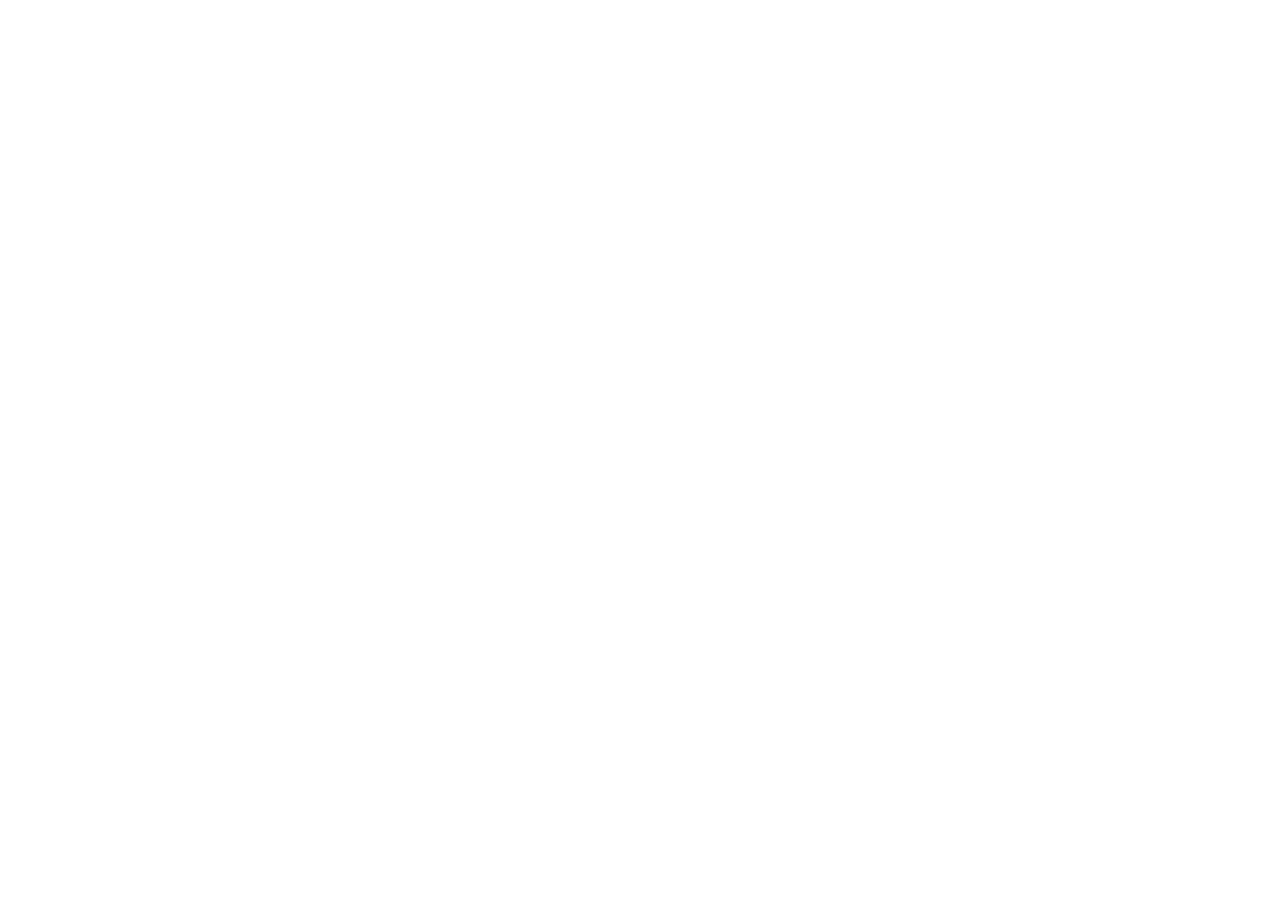
==== Main HTML Project/index.html @ 1c0dfe71 "Created general structure" ====
<!DOCTYPE html>
<html>
<head>
    <meta charset='utf-8'>
    <meta http-equiv='X-UA-Compatible' content='IE=edge'>
    <title>Page Title</title>
    <meta name='viewport' content='width=device-width, initial-scale=1'>
    <link rel='stylesheet' type='text/css' media='screen' href='main.css'>
    <script src='main.js'></script>
</head>
<body>

</body>
</html>
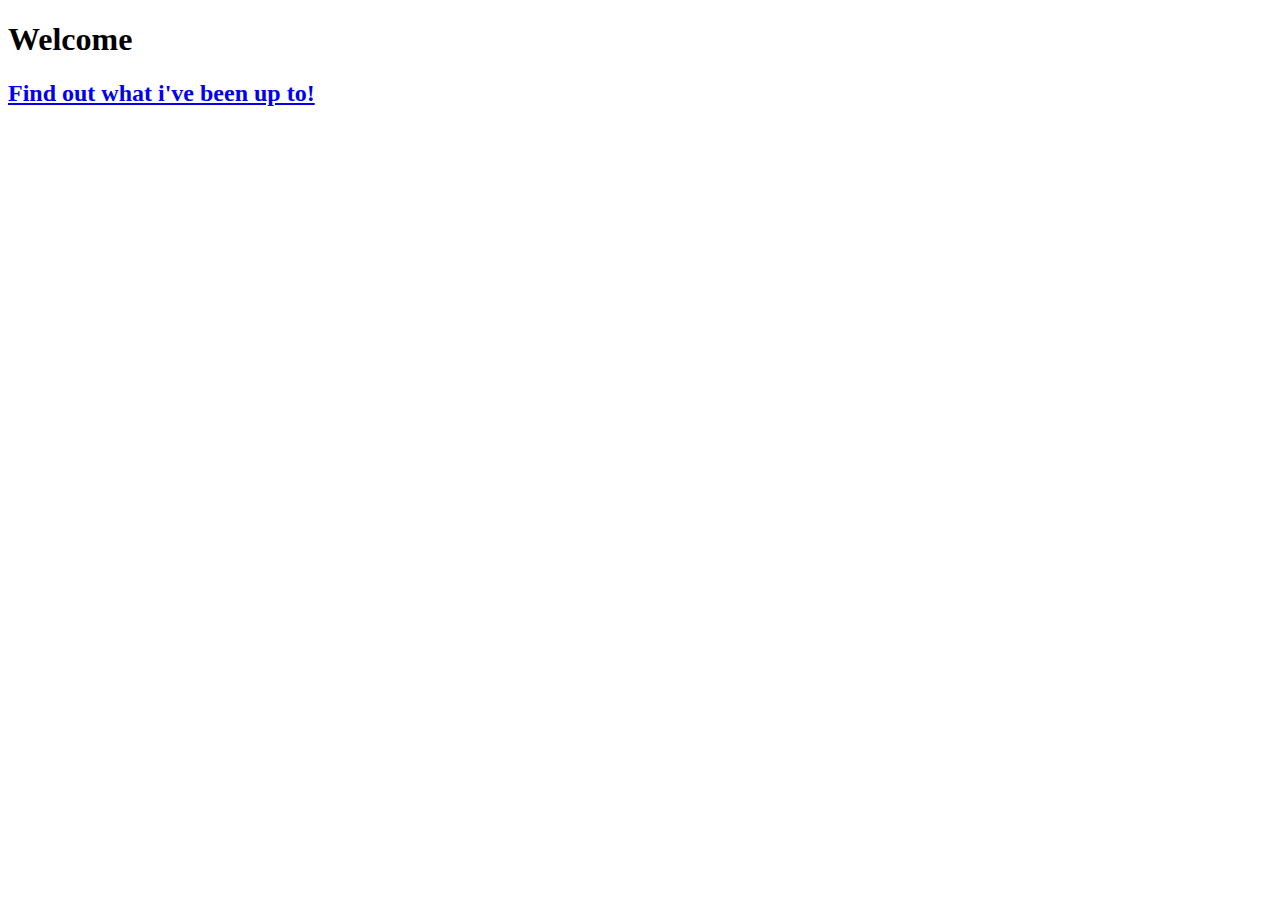
==== commit fe11965a: "Finished html project assign" ====
--- a/Main HTML Project/index.html
+++ b/Main HTML Project/index.html
@@ -9,6 +9,7 @@
     <script src='main.js'></script>
 </head>
 <body>
-
+    <h1>Welcome</h1>
+    <a href="./pages/cat.html"><h2>Find out what i've been up to!</h2></a>
 </body>
 </html>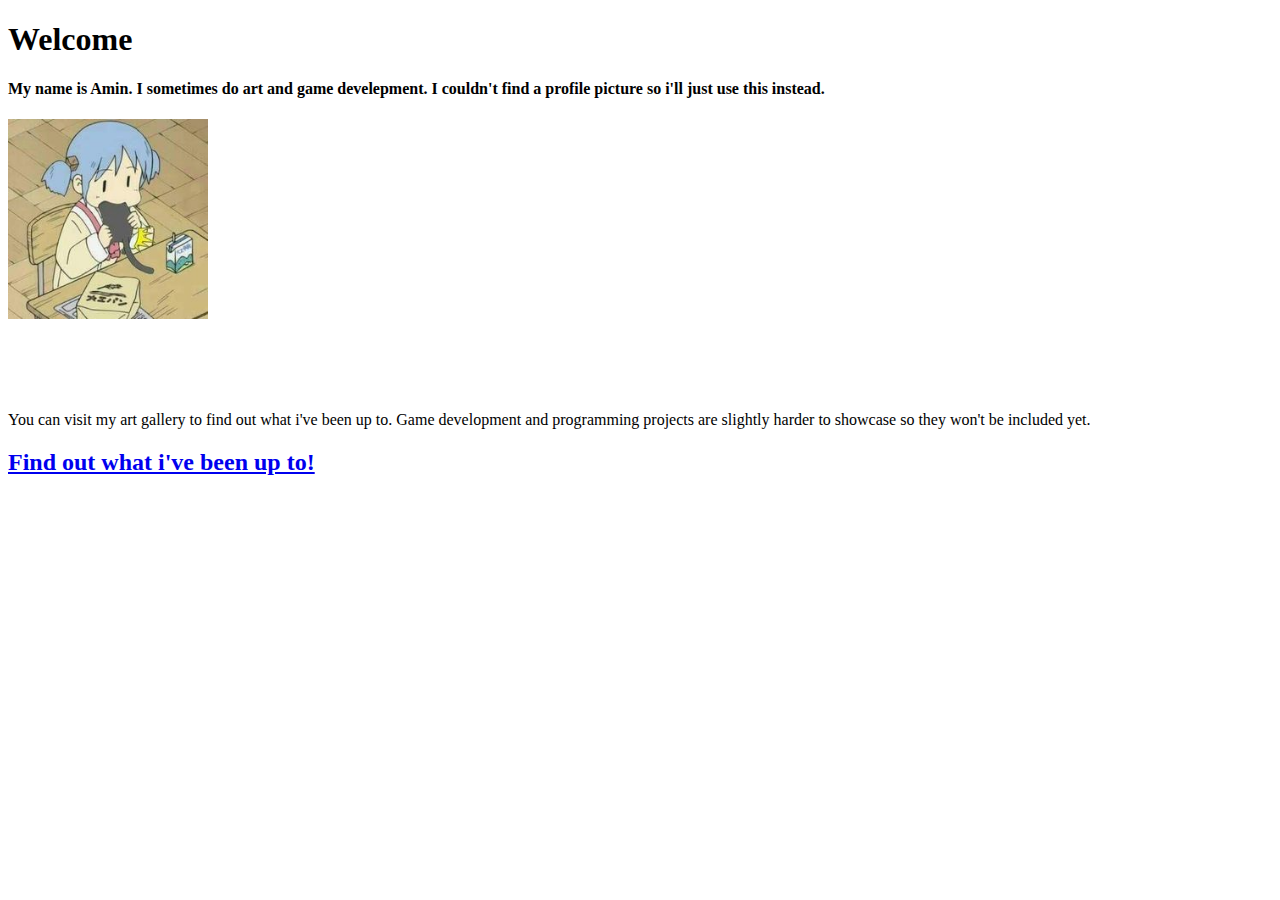
==== commit 2f363dae: "Updated index page" ====
--- a/Main HTML Project/index.html
+++ b/Main HTML Project/index.html
@@ -10,6 +10,18 @@
 </head>
 <body>
     <h1>Welcome</h1>
+    <h4>My name is Amin. I sometimes do art and game develepment.
+        I couldn't find a profile picture so i'll just use this instead.
+    </h4>
+    <img src="./images/profile.jpg" width="200">
+    <p>
+        <br/>
+        <br/>
+        <br/>
+        <br/>
+        You can visit my art gallery to find out what i've been up to.
+        Game development and programming projects are slightly harder to showcase so they won't be included yet.
+    </p>
     <a href="./pages/cat.html"><h2>Find out what i've been up to!</h2></a>
 </body>
 </html>